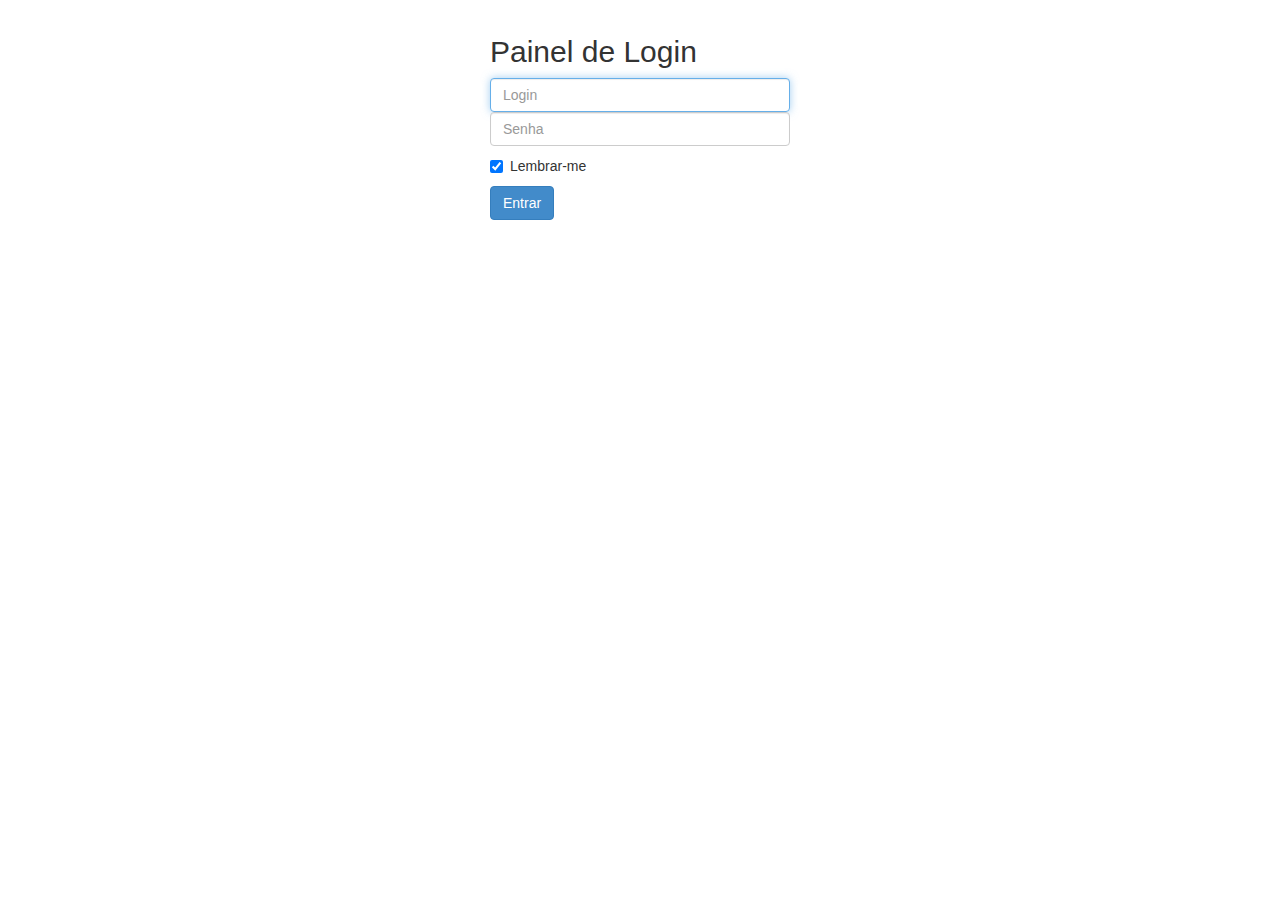
==== www/index.html @ e1a959ff "Teste login" ====
<!DOCTYPE html>
<html>
<head>
	<script src="library/jquery/jquery-1.11.2.min.js"></script>
	<script src="js/default_head.js"></script>
	<link rel="stylesheet" href="css/login.css" />
	<script src="js/index.js"></script>
	<title>Painel de Login - Por favor entre com seu login e senha</title>
</head>
<body>
	
    <div class="container">

      <form id="form-signin" class="form-signin">
        <input type="hidden" name="a" value="login" />
        <input type="hidden" name="b" value="login" />
        <h2 class="form-signin-heading">Painel de Login</h2>
        <label for="inputEmail" class="sr-only">Login</label>
        <input type="text" id="login" class="form-control" placeholder="Login" required autofocus name="login">
        <label for="inputPassword" class="sr-only">Senha</label>
        <input type="password" id="senha" class="form-control" placeholder="Senha" required name="senha">
        <div class="checkbox">
          <label>
            <input id="lembrar" type="checkbox" value="lembrar-me" name="lembrar" checked> Lembrar-me
          </label>
        </div>
        <button class="btn btn-primary" type="submit">Entrar</button>
      </form>

    </div>
</body>
</html>
---- www/css/login.css ----
.form-signin {
	margin: 0 auto;
    max-width: 330px;
    padding: 15px;
}
.btn-primary {
  color: #fff;
  background-color: #428bca;
  border-color: #357ebd;
}
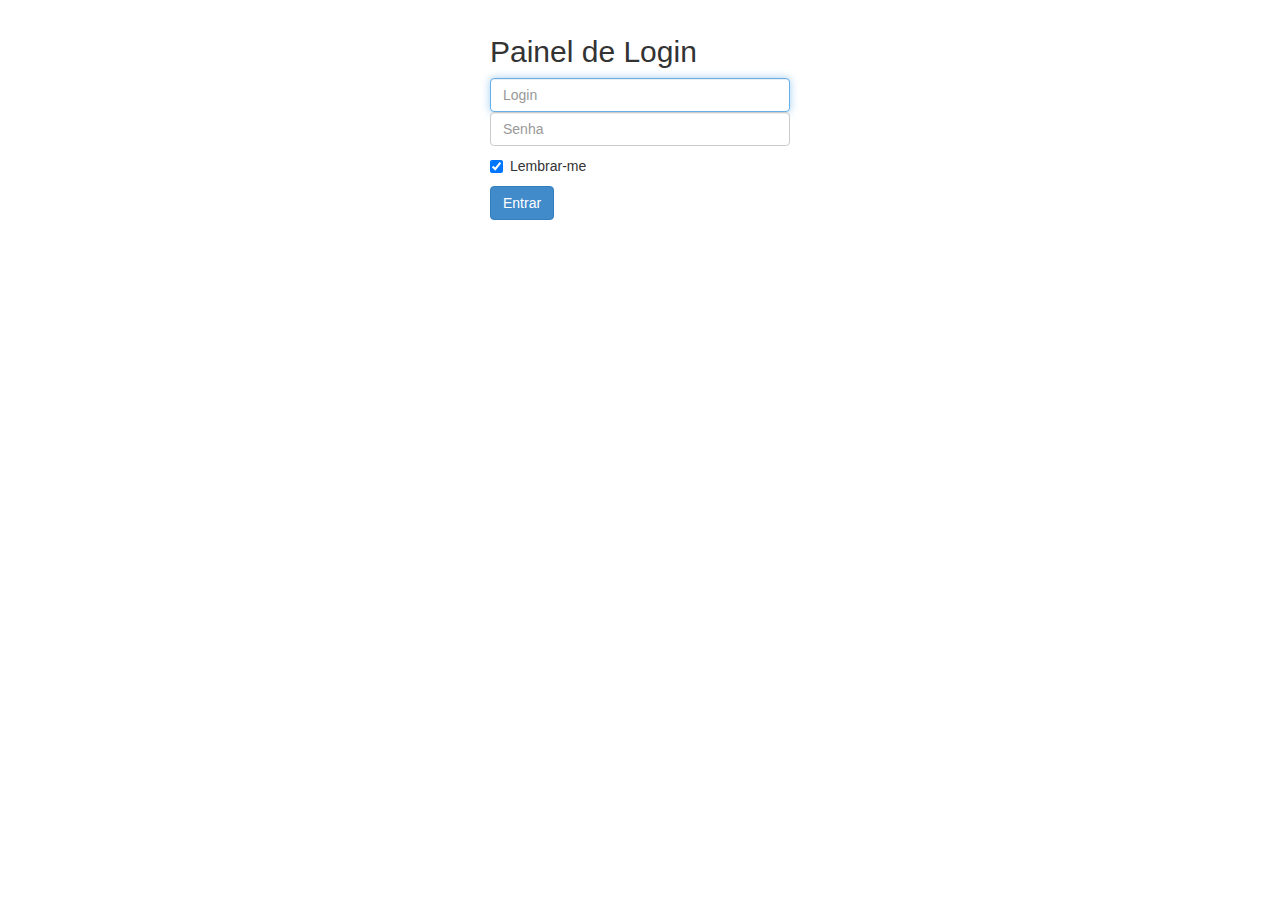
==== commit 4c3bc374: "Teste Cookie" ====
--- a/www/index.html
+++ b/www/index.html
@@ -2,7 +2,18 @@
 <html>
 <head>
 	<script src="library/jquery/jquery-1.11.2.min.js"></script>
-	<script src="js/default_head.js"></script>
+	<link href="css/geral.css" rel="stylesheet" />
+	<meta charset="iso-8859-1" />
+	<meta name="format-detection" content="telephone=no" />
+	<meta name="msapplication-tap-highlight" content="no" />
+	<meta name="viewport" content="width=device-width, initial-scale=1, user-scalable=no" />
+	<script src="js/add_ajax_load_div.js" ></script>
+	<script src="js/constants.js" ></script>
+	<link href="assets/css/bootstrap.css" rel="stylesheet" />
+	<script src="library/jquery/jquery.cookie.js"></script>
+	<script src="js/ajax_load.js" ></script>
+	<script src="js/add_input_token.js" ></script>
+	<script src="js/erros_ajax.js" ></script>
 	<link rel="stylesheet" href="css/login.css" />
 	<script src="js/index.js"></script>
 	<title>Painel de Login - Por favor entre com seu login e senha</title>
--- a/www/css/geral.css
+++ b/www/css/geral.css
@@ -0,0 +1,35 @@
+body {
+	margin: 0;
+	padding: 0;
+}
+#ajax_loader_background {
+	width: 100%;
+	height: 100%;
+	position:absolute;
+	background: rgba(0,0,0, 0.4);
+	
+	display: none;
+}
+#loading_div {
+	margin: 0 auto;
+    width: 50px;
+    position: relative;
+    top: 50%;
+    transform: translateY(-70%);
+    -ms-transform: translateY(-70%);
+    -webkit-transform: translateY(-70%);
+    -webkit-border-radius: 10px;
+	-moz-border-radius: 10px;
+	border-radius: 10px;
+	-webkit-box-shadow: -1px 0px 19px 0px rgba(0,0,0,0.75);
+	-moz-box-shadow: -1px 0px 19px 0px rgba(0,0,0,0.75);
+	box-shadow: -1px 0px 19px 0px rgba(0,0,0,0.75);
+	
+	background: none repeat scroll 0 0 white;
+    padding: 10px 58px 10px 10px;
+}
+#loading_div img {
+    -webkit-border-radius: 130px;
+	-moz-border-radius: 130px;
+	border-radius: 130px;
+}
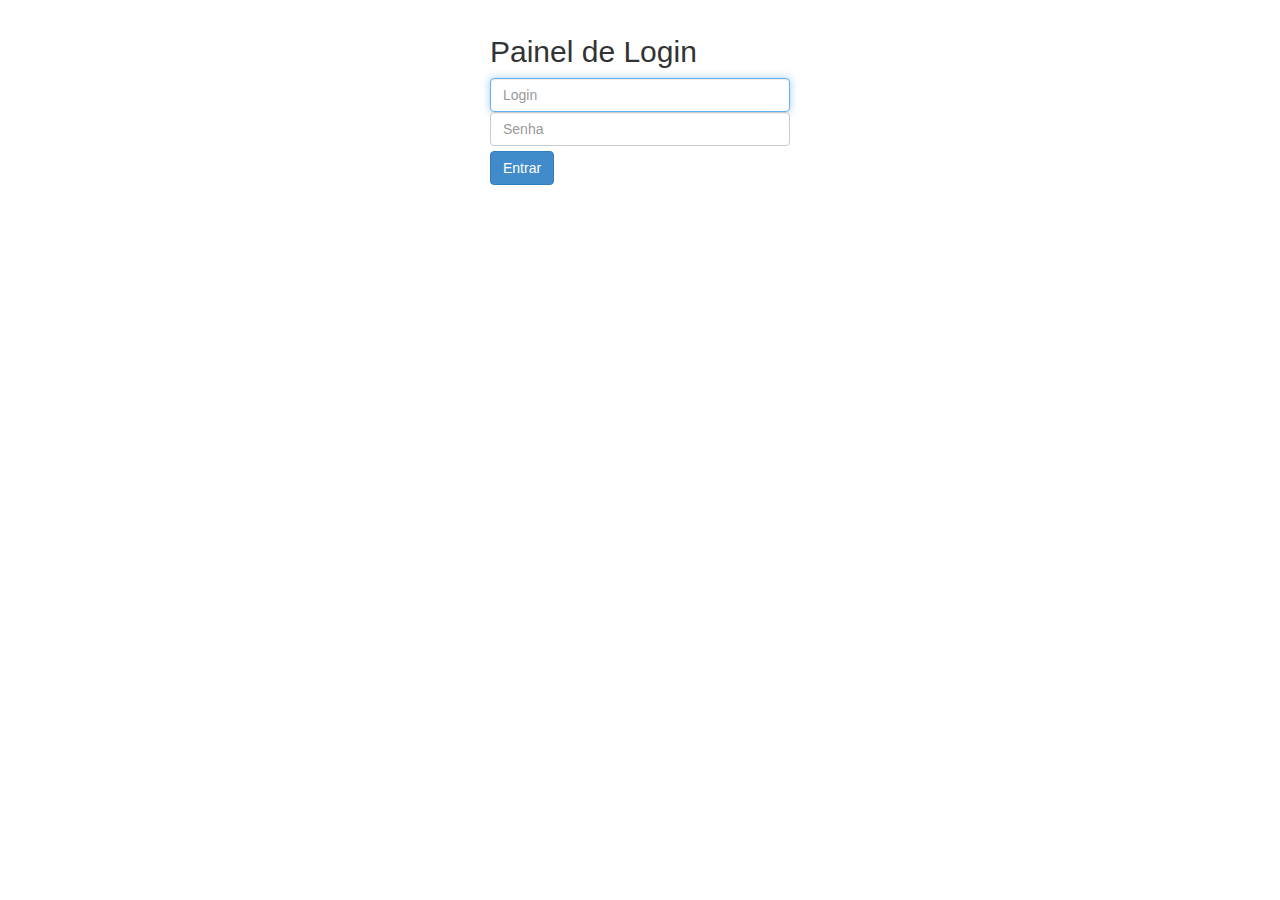
==== commit acd20897: "Sistema de tradução" ====
--- a/www/index.html
+++ b/www/index.html
@@ -9,8 +9,8 @@
 	<meta name="viewport" content="width=device-width, initial-scale=1, user-scalable=no" />
 	<script src="js/add_ajax_load_div.js" ></script>
 	<script src="js/constants.js" ></script>
+	<script src="js/language.js" ></script>
 	<link href="assets/css/bootstrap.css" rel="stylesheet" />
-	<script src="library/jquery/jquery.cookie.js"></script>
 	<script src="js/ajax_load.js" ></script>
 	<script src="js/add_input_token.js" ></script>
 	<script src="js/erros_ajax.js" ></script>
@@ -25,17 +25,12 @@
       <form id="form-signin" class="form-signin">
         <input type="hidden" name="a" value="login" />
         <input type="hidden" name="b" value="login" />
-        <h2 class="form-signin-heading">Painel de Login</h2>
-        <label for="inputEmail" class="sr-only">Login</label>
+        <h2 class="form-signin-heading"><script>text(txt.painel_login)</script></h2>
+        <label for="inputEmail" class="sr-only"><script>text(txt.login)</script></label>
         <input type="text" id="login" class="form-control" placeholder="Login" required autofocus name="login">
-        <label for="inputPassword" class="sr-only">Senha</label>
+        <label for="inputPassword" class="sr-only"><script>text(txt.senha)</script></label>
         <input type="password" id="senha" class="form-control" placeholder="Senha" required name="senha">
-        <div class="checkbox">
-          <label>
-            <input id="lembrar" type="checkbox" value="lembrar-me" name="lembrar" checked> Lembrar-me
-          </label>
-        </div>
-        <button class="btn btn-primary" type="submit">Entrar</button>
+        <button class="btn btn-primary" type="submit"><script>text(txt.entrar)</script></button>
       </form>
 
     </div>
--- a/www/css/login.css
+++ b/www/css/login.css
@@ -7,4 +7,7 @@
   color: #fff;
   background-color: #428bca;
   border-color: #357ebd;
+}
+#senha {
+	margin-bottom: 5px;
 }